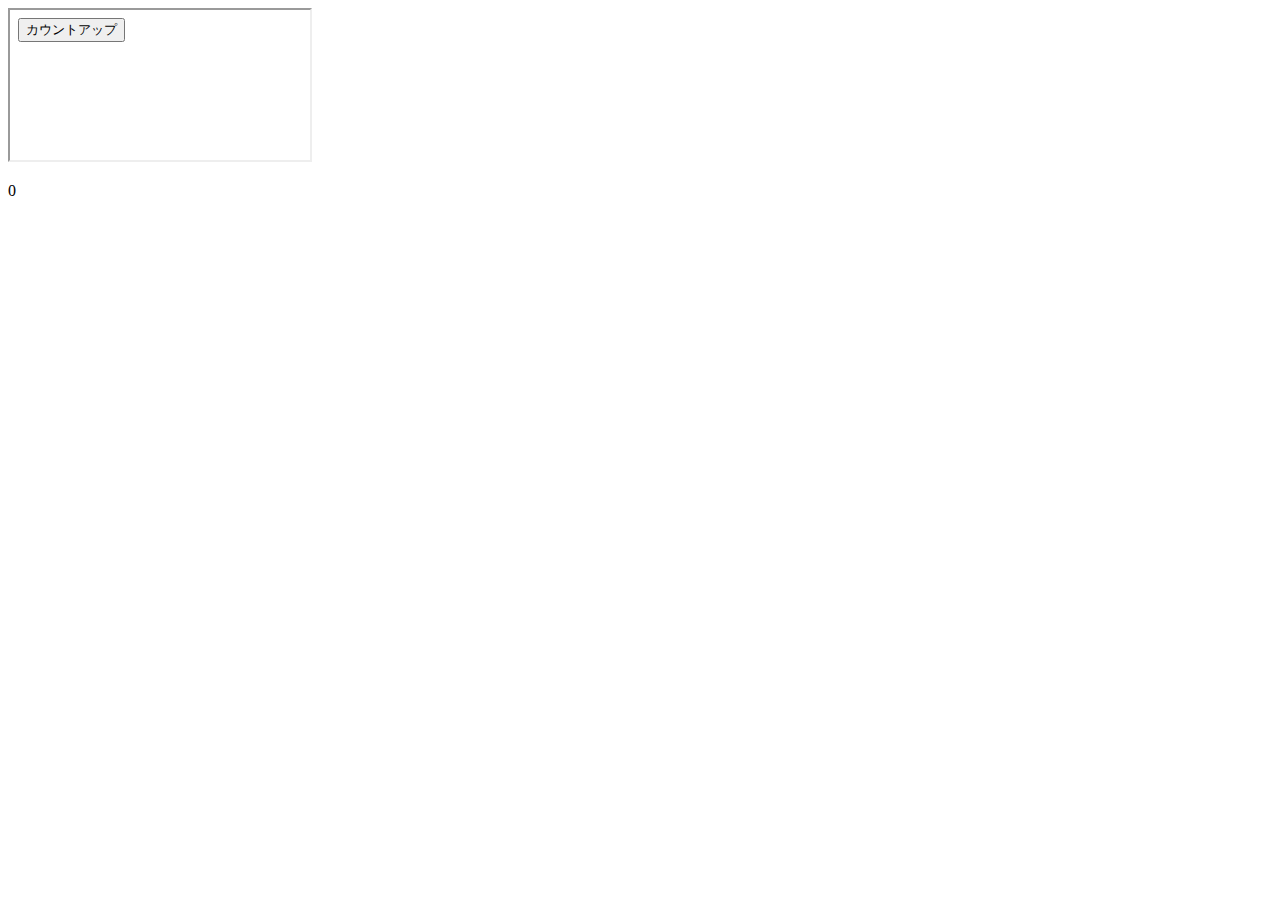
==== index.html @ 50de7c90 "first commit" ====
<!DOCTYPE html>
<html>
    <head>
        <meta charset="utf-8"/>
        <title>iframeテスト</title>
    </head>
    <body>
        <iframe id="frame1" src="./frame1.html"></iframe>
        <p id="counter">0</p>
    </body>
</html>
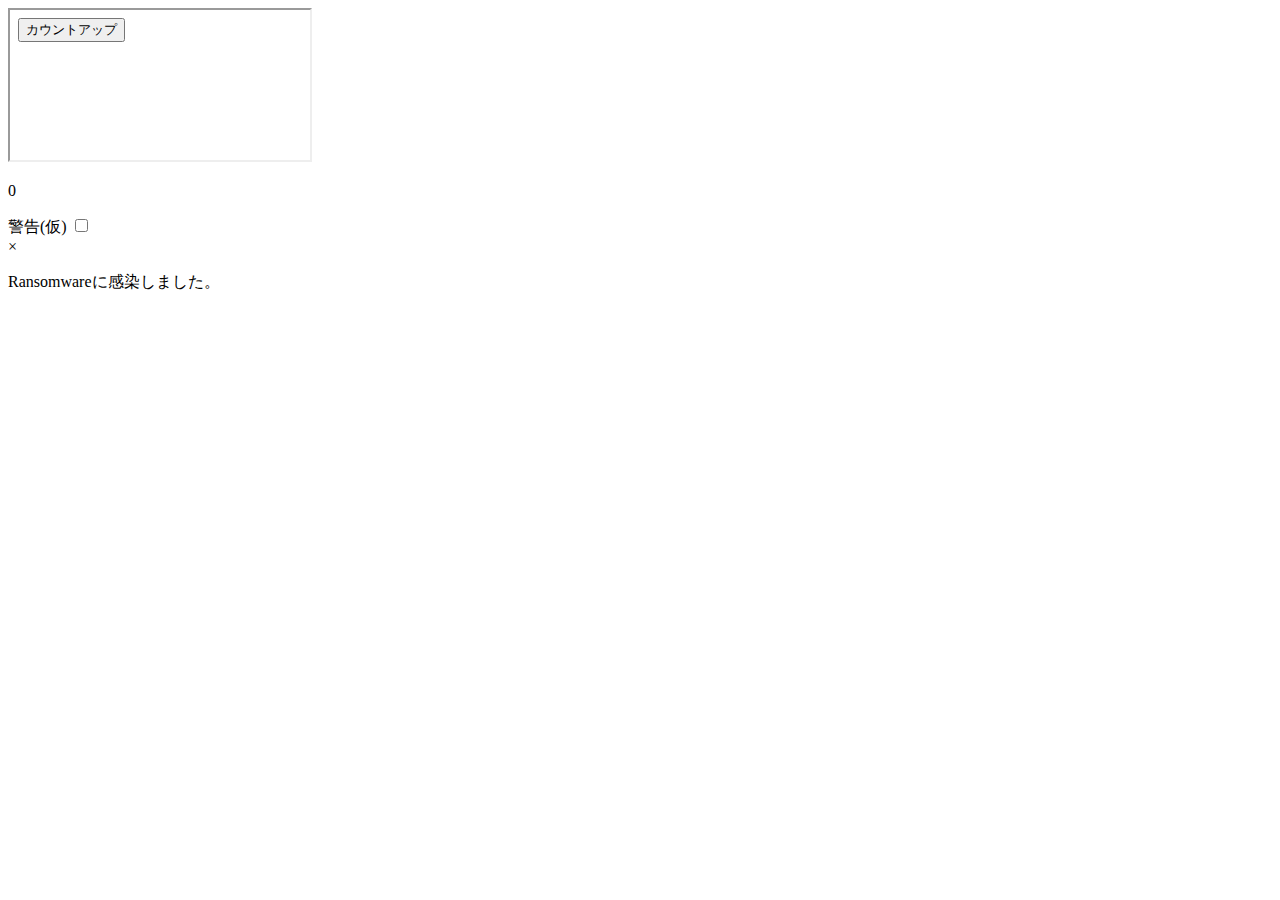
==== commit 4148b0e9: "label確認" ====
--- a/index.html
+++ b/index.html
@@ -7,5 +7,13 @@
     <body>
         <iframe id="frame1" src="./frame1.html"></iframe>
         <p id="counter">0</p>
+        <label class="open" for="pop-up">警告(仮)</label>
+        <input type="checkbox" id="pop-up">
+        <div class="overlay">
+            <div class="window">
+                <label class="close" for="pop-up">×</label>
+                <p class="text">Ransomwareに感染しました。</p>
+            </div>
+        </div>
     </body>
 </html>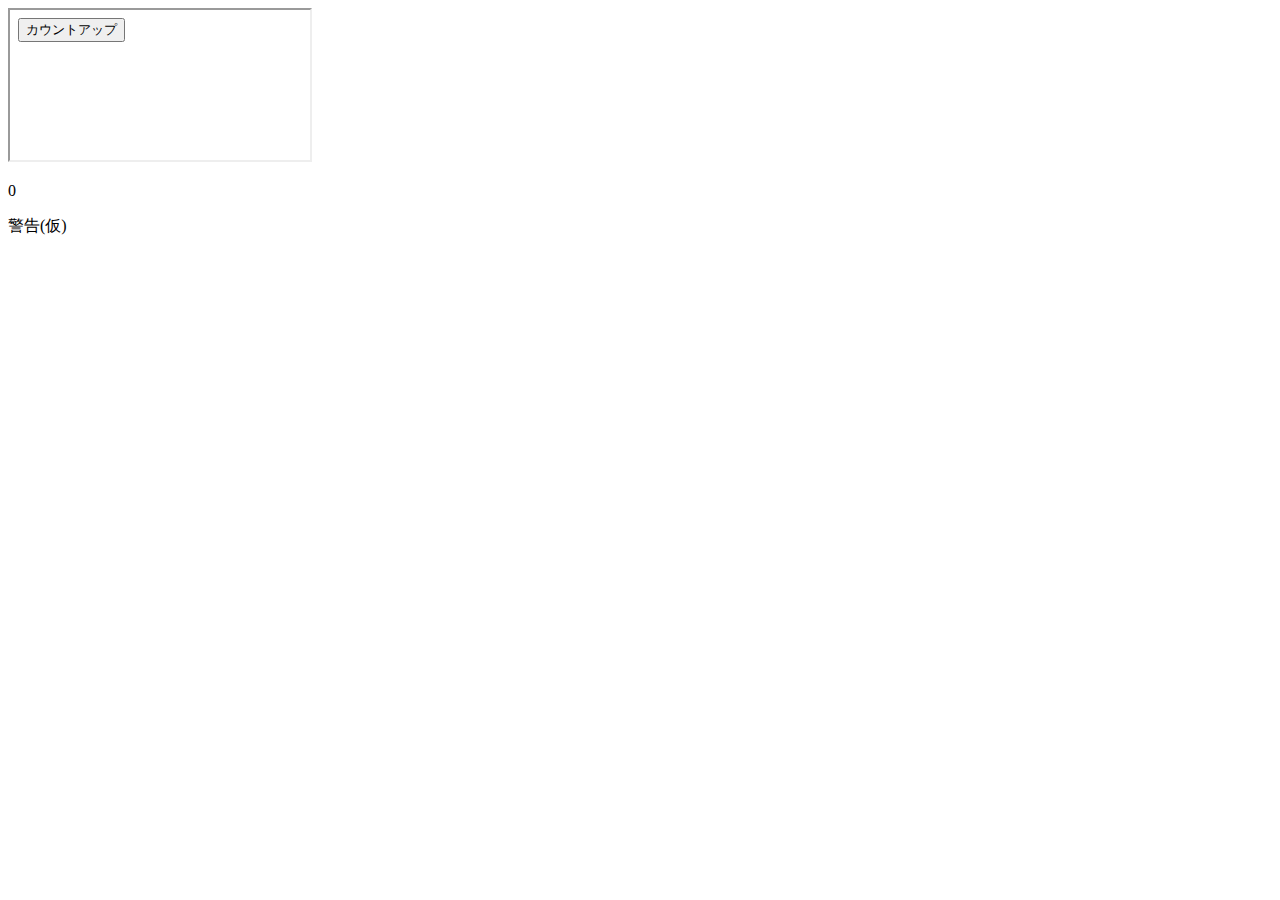
==== commit f8b2b954: "label確認2" ====
--- a/index.html
+++ b/index.html
@@ -3,6 +3,7 @@
     <head>
         <meta charset="utf-8"/>
         <title>iframeテスト</title>
+        <link href="label.css" rel="stylesheet"/>
     </head>
     <body>
         <iframe id="frame1" src="./frame1.html"></iframe>
--- a/label.css
+++ b/label.css
@@ -0,0 +1,50 @@
+@charset "utf-8";
+
+/*警告文関係\\\\\\\\\\\\\\\\\\\\\\\\\\\\\\\\\\\\\\\\\\\\\\\\\\\\\\\\\\\\\\\\\\\\\\\\\\\\\\\\\\*/
+.open {
+	cursor:pointer; /* マウスオーバーでカーソルの形状を変えることで、クリックできる要素だとわかりやすいように */
+}
+#pop-up {
+	display: none; /* label でコントロールするので input は非表示に */
+}
+.overlay {
+	display: none; /* input にチェックが入るまでは非表示に */
+}
+#pop-up:checked + .overlay {
+	display: block;
+	z-index: 9999;
+	background-color: #00000070;
+	position: fixed;
+	width: 100%;
+	height: 100vh;
+	top: 0;
+	left: 0;
+}
+.window {
+	width: 110vw;
+	max-width: 480px;
+	height: 360px;
+	background-color: #000000;
+	border-radius: 6px;
+	display: flex;
+	justify-content: center;
+	align-items: center;
+	position: fixed;
+	top: 50%;
+	left: 50%;
+	transform: translate(-50%, -50%);
+}
+.text {
+    color: white;
+	font-size: 25px;
+	margin: 0;
+}
+.close {
+    color: white;
+	cursor:pointer;
+	position: absolute;
+	top: 4px;
+	right: 4px;
+	font-size: 20px;
+}
+/*警告文関係ここまで\\\\\\\\\\\\\\\\\\\\\\\\\\\\\\\\\\\\\\\\\\\\\\\\\\\\\\\\\\\\\\\\\\\\\\\\\\\\\\\\\\\\\\\*/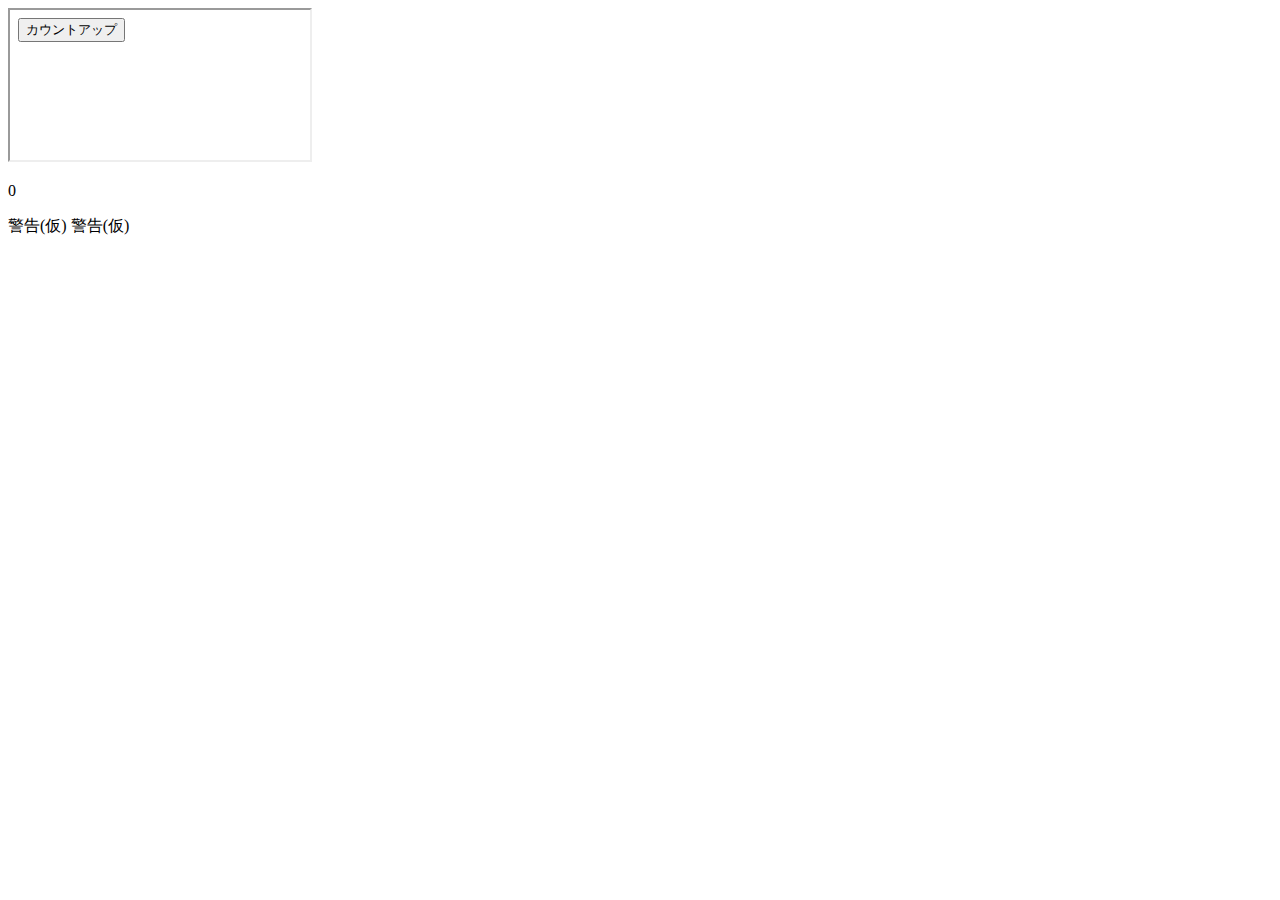
==== commit fa3bd900: "label確認3" ====
--- a/index.html
+++ b/index.html
@@ -10,6 +10,8 @@
         <p id="counter">0</p>
         <label class="open" for="pop-up">警告(仮)</label>
         <input type="checkbox" id="pop-up">
+        <label class="open" for="pop-up">警告(仮)</label>
+        <input type="checkbox" id="pop-up">
         <div class="overlay">
             <div class="window">
                 <label class="close" for="pop-up">×</label>
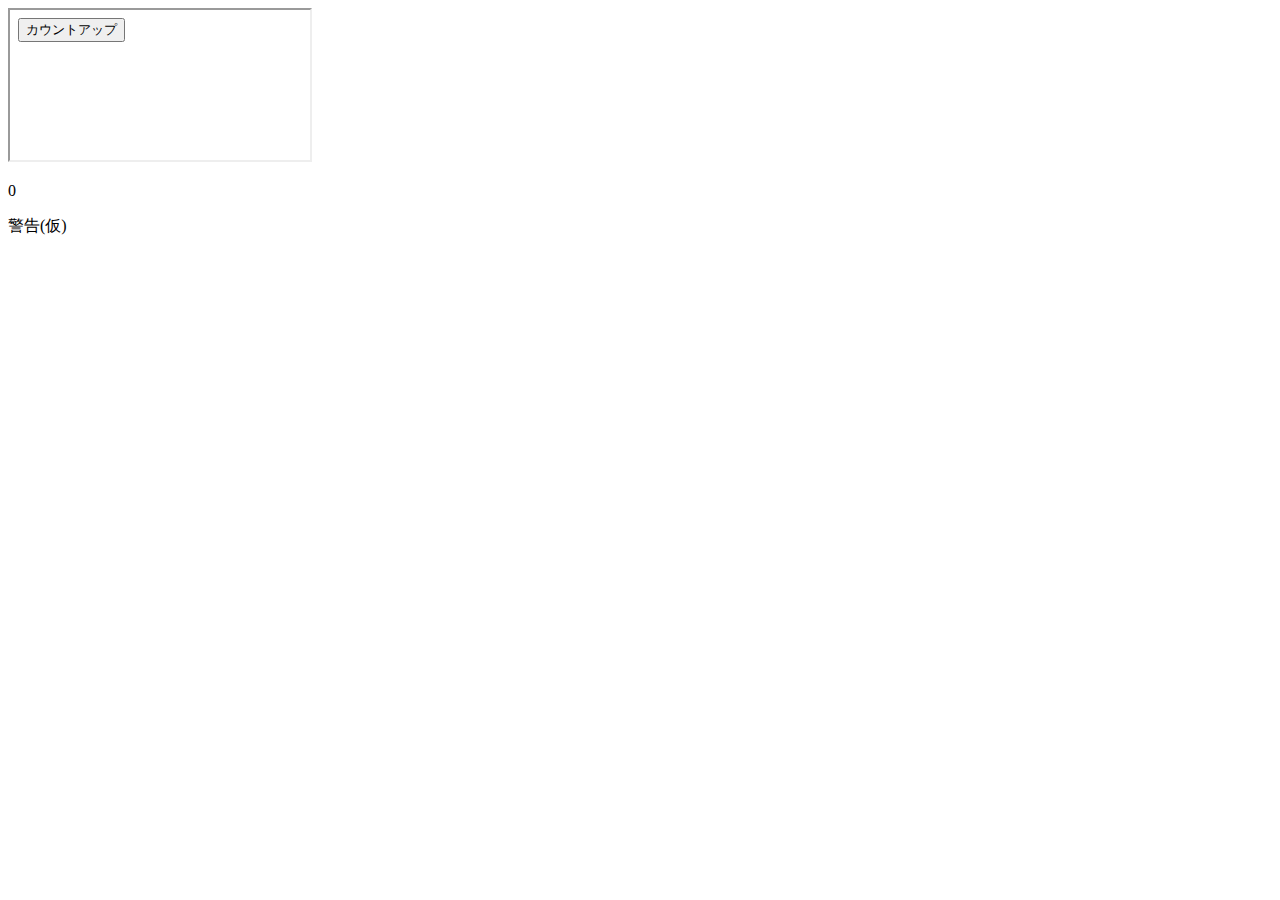
==== commit 4ab01def: "label確認5" ====
--- a/index.html
+++ b/index.html
@@ -10,8 +10,6 @@
         <p id="counter">0</p>
         <label class="open" for="pop-up">警告(仮)</label>
         <input type="checkbox" id="pop-up">
-        <label class="open" for="pop-up">警告(仮)</label>
-        <input type="checkbox" id="pop-up">
         <div class="overlay">
             <div class="window">
                 <label class="close" for="pop-up">×</label>
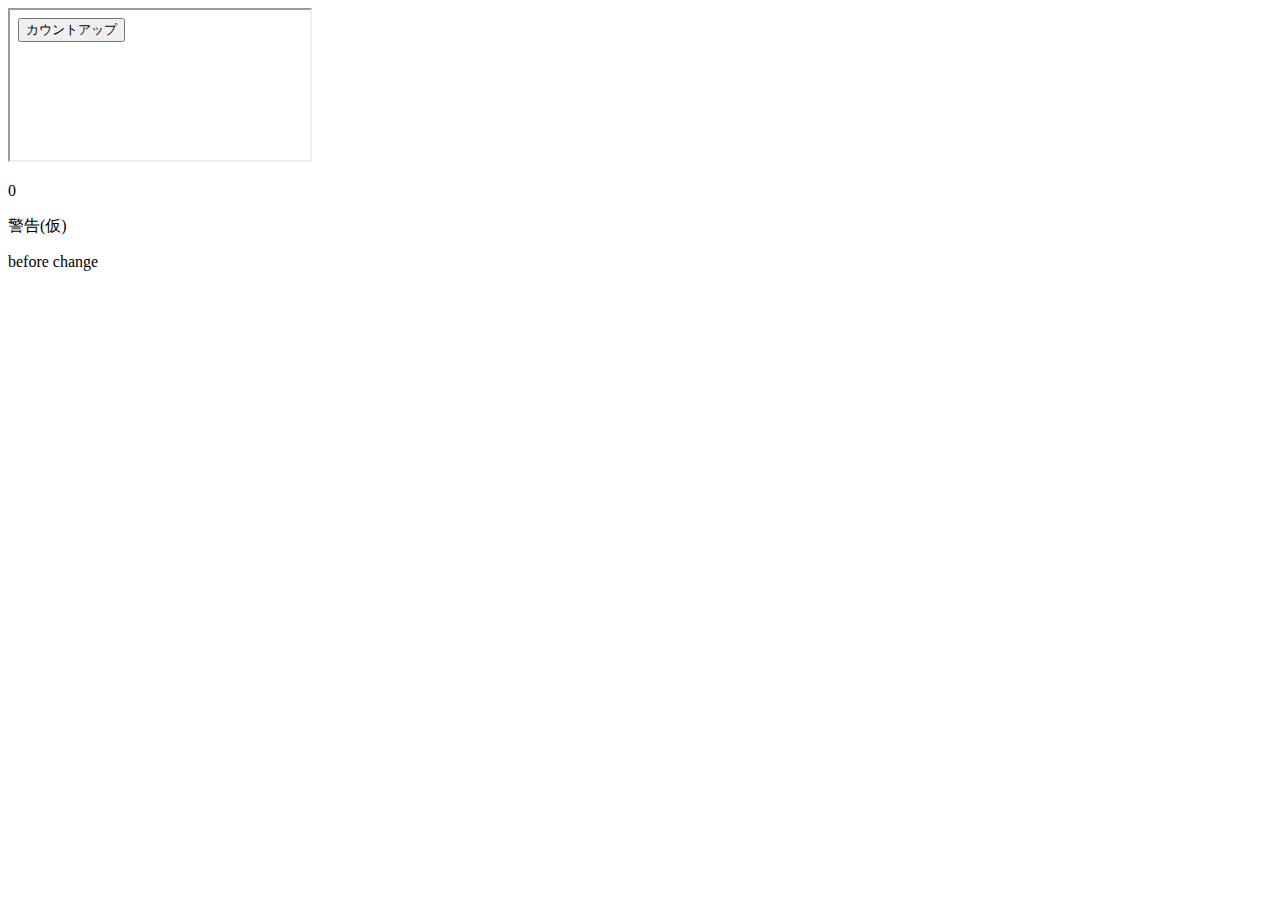
==== commit 58c6347e: "親関数呼び出しテスト" ====
--- a/index.html
+++ b/index.html
@@ -16,5 +16,11 @@
                 <p class="text">Ransomwareに感染しました。</p>
             </div>
         </div>
+        <p id="CP">before change</p>
+        <script>
+            function changep(){
+                document.getElementById("CP").innerHTML="changed";
+            }
+        </script>
     </body>
 </html>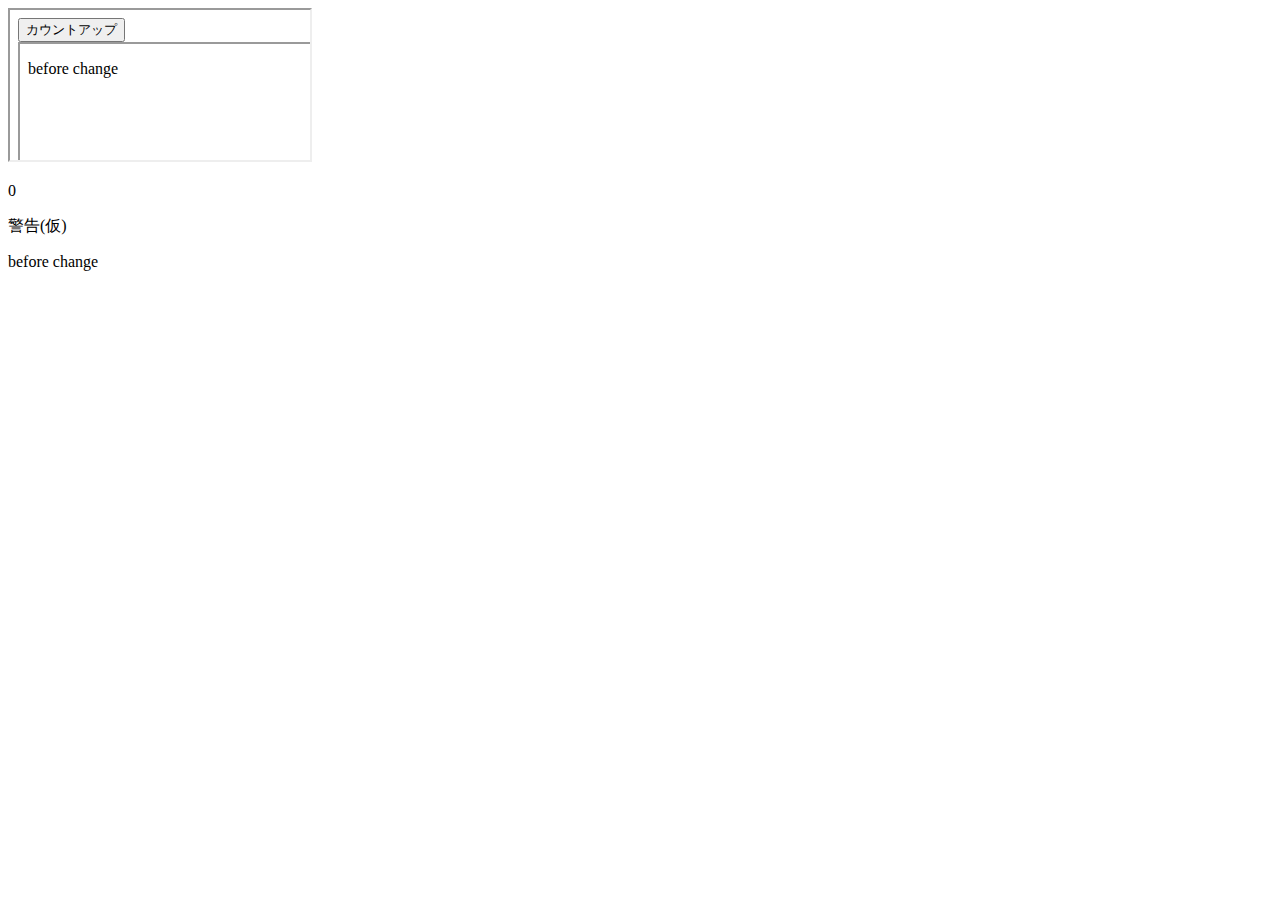
==== commit 6af3742b: "親関数呼び出しテスト3" ====
--- a/index.html
+++ b/index.html
@@ -6,7 +6,7 @@
         <link href="label.css" rel="stylesheet"/>
     </head>
     <body>
-        <iframe id="frame1" src="./frame1.html"></iframe>
+        <iframe id="frame1" name="frame1" src="./frame1.html"></iframe>
         <p id="counter">0</p>
         <label class="open" for="pop-up">警告(仮)</label>
         <input type="checkbox" id="pop-up">
@@ -20,6 +20,7 @@
         <script>
             function changep(){
                 document.getElementById("CP").innerHTML="changed";
+                frame1.document.getElementById("child").src="./frame2.html";
             }
         </script>
     </body>
